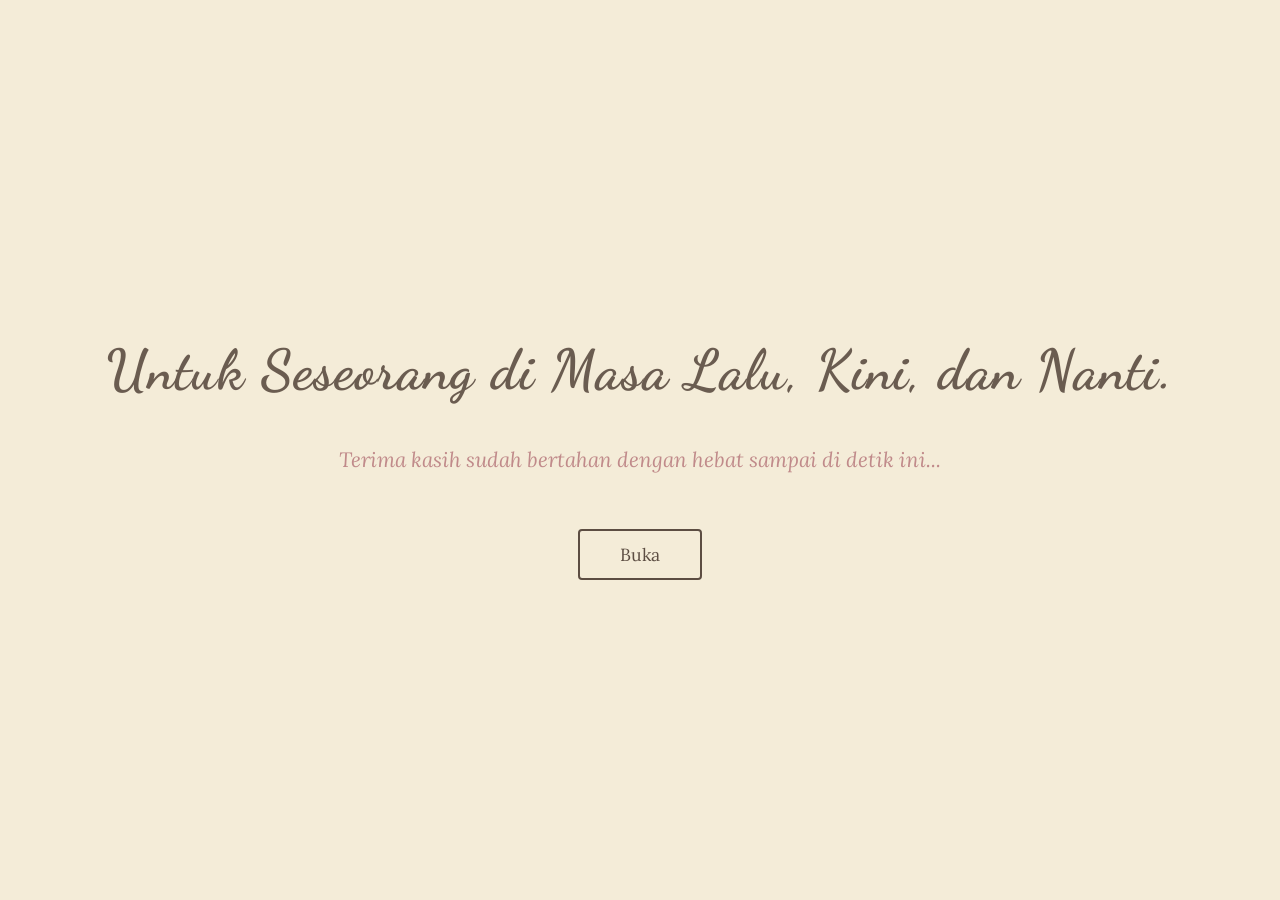
==== index.html @ dc597176 "Add files via upload" ====
<!DOCTYPE html>
<html lang="en">

<head>
    <meta charset="UTF-8">
    <meta name="viewport" content="width=device-width, initial-scale=1.0">
    <title>Happy Birthday Yuni Azira</title>
    <link rel="preconnect" href="https://fonts.googleapis.com">
    <link rel="preconnect" href="https://fonts.gstatic.com" crossorigin>
    <link
        href="https://fonts.googleapis.com/css2?family=Dancing+Script:wght@600;700&family=Lora:ital,wght@0,400;0,500;1,400&display=swap"
        rel="stylesheet">
    <link rel="stylesheet" href="style.css">
</head>

<body>
    <!-- Preload="auto" agar musik siap tanpa delay -->
    <audio id="bg-music" src="src/kota_ini_tak_sama_tanpamu.mp3" loop preload="auto"></audio>

    <div id="fireflies-container"></div>

    <div id="penguin-companion">
        <div class="penguin-bubble" id="penguin-bubble">Halo! 👋</div>
        <img src="src/popoi.png" alt="Pinguin Penjaga" class="penguin-img" id="penguin-img" draggable="false">
    </div>

    <div id="cover-page">
        <h1 id="cover-title">Untuk Seseorang di Masa Lalu, Kini, dan Nanti.</h1>
        <p id="cover-desc">Terima kasih sudah bertahan dengan hebat sampai di detik ini...</p>

        <button class="btn-buka" id="btn-awal" onclick="tampilkanAreaPassword()">Buka</button>

        <div class="password-container" id="password-area">
            <p style="font-style: italic; color: var(--text-sepia); margin-bottom: 15px; font-size: 1.1rem; text-align: center;">
                Kapan hari yang spesial itu?</p>

            <div class="mcq-grid">
                <button class="btn-mcq" onclick="cekPasswordPilihan('salah')">14 Februari</button>
                <button class="btn-mcq" onclick="cekPasswordPilihan('benar')">29 Maret</button>
                <button class="btn-mcq" onclick="cekPasswordPilihan('salah')">17 Agustus</button>
                <button class="btn-mcq" onclick="cekPasswordPilihan('salah')">25 Desember</button>
            </div>

            <p class="error-msg" id="error-msg">Coba ingat lagi!</p>
        </div>
    </div>

    <div id="main-content">
        <section class="hero slow-fade">
            <h1>Selamat Ulang Tahun, Jiwa yang kuat, indah, dan hebat.</h1>
            <p>"Maaf aku tidak bisa memberikan sesuatu yang bernilai, barang yang bisa dipakai, atau kenangan yang bisa diceritakan."</p>
        </section>

        <section class="cake-section slow-fade" id="cake-section">
            <h2 class="section-title" style="margin-bottom: 10px; font-size: 3rem;">Waktunya Membuat Harapan</h2>
            <div class="cake-container">
                <div class="cake">
                    <div class="candle"></div>
                    <div class="smoke" id="smoke"></div>
                    <div class="flame-container">
                        <div class="flame" id="flame" onclick="tiupLilin()" title="Sentuh untuk meniup"></div>
                    </div>
                    <div class="icing"></div>
                </div>
            </div>
            <p class="cake-instruction" id="cake-instruction">Pejamkan mata, ucapkan harapanmu dalam hati,<br>lalu
                <b>sentuh apinya</b> untuk meniup lilin.</p>
            <p class="wish-text" id="wish-text" style="display: none;">Harapanmu pasti akan didengar oleh semesta. Aamiin. ✨</p>
        </section>

        <div id="hidden-after-cake" class="hidden-after-cake">
            <section class="gallery-section">
                <h2 class="section-title slow-fade">Terima Kasih pernah Menjadi Bagian dari Hidupku, Menemani dan Mengajariku dalam Banyak Hal</h2>
                <p class="mobile-hint slow-fade">✨ Sentuh foto untuk interaksi ✨</p>
                <div class="grid">
                    <div class="photo-frame slow-fade">
                        <div class="img-container">
                            <img src="src/1.jpg" alt="Kenangan 1" loading="lazy" decoding="async">
                        </div>
                    </div>
                    <div class="photo-frame slow-fade">
                        <div class="img-container">
                            <img src="src/2.jpg" alt="Kenangan 2" loading="lazy" decoding="async">
                        </div>
                    </div>
                    <div class="photo-frame slow-fade">
                        <div class="img-container">
                            <img src="src/3.jpg" alt="Kenangan 3" loading="lazy" decoding="async">
                        </div>
                    </div>
                </div>
            </section>

            <section class="letter-section slow-fade">
                <div class="letter-interaction-area">

                    <div class="amplop-glow" id="amplop-glow"></div>

                    <div class="amplop-container" id="amplop-container" onclick="bukaAmplop(event)" title="Sentuh untuk membuka surat">
                        <div class="amplop-float">
                            <div class="amplop">
                                <div class="amplop-back"></div>
                                <div class="amplop-kertas-mini">
                                    <div style="width: 80%; height: 3px; background: #e8d5b5; margin: 35px auto 15px;"></div>
                                    <div style="width: 90%; height: 3px; background: #e8d5b5; margin: 0 auto 15px;"></div>
                                    <div style="width: 70%; height: 3px; background: #e8d5b5; margin: 0 auto 15px;"></div>
                                </div>
                                <div class="amplop-front"></div>
                                <div class="amplop-bottom"></div>
                                <div class="amplop-flap" id="amplop-flap"></div>
                                <div class="amplop-seal" id="amplop-seal">Buka Surat</div>
                            </div>
                        </div>
                    </div>

                    <div class="old-paper hidden-surat" id="surat-cinta">
                        <h2>Surat Kecil Untukmu</h2>
                        <p>29 Maret lagi, ya? Tahun lalu, aku melihat dengan mataku, seseorang yang baru saja menginjak
                            usia 22 tahun. Menyerukan kepada dunia bahwa ia lebih tua dariku. Ia menceritakan banyak hal
                            yang baik tentangku. Dan aku bahagia mendengar apapun yang keluar darinya.</p>
                        <p>Sekarang, ia kembali lagi lebih tua jauh dariku. Namun tidak dengan sakit dan luka dari masa
                            lalu. Ia sudah tumbuh kuat, mandiri, dan hebat. Dulu yang ketakutan menghadapi banyak
                            tuntutan, kini berdiri seorang diri menghadapi semua kebenaran.</p>
                        <p>Aku bahagia, dan aku bangga. Mungkin dengan cara kita membatasi interaksi, menjauh satu sama
                            lain, dan kembali dengan kehidupan kita sendiri, adalah caramu membuktikan bahwa kamu
                            menjadi wanita yang sangat kuat, tangguh dan hebat sekarang.</p>
                        <p>Tetaplah menjadi hebat, tetaplah menjadi kuat, dan tetaplah menjadi apa yang kau inginkan,
                            apa yang kau banggakan, dan apa yang kau bahagiakan. Tenang saja, Aku tidak akan kalah, aku
                            juga akan terus berkembang, fokus ke diri dan kehidupanku, serta mencoba untuk menjadi lebih
                            sempurna. Mungkin tidak akan sesempurna "sempurna" tapi setidaknya kelak kau akan melihatku
                            sebagai orang yang "lebih baik".</p>
                        <p>Happy birthday, Yuni Azira.</p>

                        <!-- Bagian Tanda Tangan -->
                        <div style="text-align: right; margin-top: 60px; padding-right: 20px;">
                            <div style="height: 80px; margin-bottom: 10px; display: flex; justify-content: flex-end; align-items: center;">
                                <span style="font-family: 'Dancing Script', cursive; font-size: 3.5rem; color: var(--accent-dusty);">Airi</span>
                            </div>
                            <p style="font-size: 1.1rem; font-style: italic; color: var(--text-sepia); margin: 0;">dibuat oleh Airi, sepenuh hati.</p>
                        </div>
                    </div>

                </div>
            </section>

            <footer>
                <p>29 Maret 2026.</p>
            </footer>
        </div>
    </div>
    <script src="script.js"></script>
</body>

</html>
---- style.css ----
/* ==========================================
           TEMA: VINTAGE NOSTALGIA & MAGICAL WARMTH
           ========================================== */
        :root {
            --bg-paper: #f4ecd8; 
            --text-sepia: #5c4d42; 
            --accent-dusty: #c08a8a; 
            --photo-border: #fffbf0; 
            --shadow-warm: rgba(92, 77, 66, 0.15);
            --gold-glow: rgba(255, 215, 0, 0.4);
        }

        * {
            margin: 0;
            padding: 0;
            box-sizing: border-box;
        }

        body {
            font-family: 'Lora', serif;
            background-color: var(--bg-paper);
            color: var(--text-sepia);
            line-height: 1.8;
            overflow-x: hidden;
            background-image: url("data:image/svg+xml,%3Csvg xmlns='http://www.w3.org/2000/svg' width='4' height='4' viewBox='0 0 4 4'%3E%3Cpath fill='%239C92AC' fill-opacity='0.05' d='M1 3h1v1H1V3zm2-2h1v1H3V1z'%3E%3C/path%3E%3C/svg%3E");
        }

        /* Overlay Film Grain & Vignette */
        body::after {
            content: ""; position: fixed; top: 0; left: 0; width: 100%; height: 100%;
            pointer-events: none; z-index: 9990;
            background: radial-gradient(circle, transparent 50%, rgba(50, 30, 10, 0.4) 100%);
            mix-blend-mode: multiply;
        }

        body::before {
            content: ""; position: fixed; top: 0; left: 0; width: 100%; height: 100%;
            pointer-events: none; z-index: 9991;
            background-image: url("data:image/svg+xml,%3Csvg viewBox='0 0 200 200' xmlns='http://www.w3.org/2000/svg'%3E%3Cfilter id='noiseFilter'%3E%3CfeTurbulence type='fractalNoise' baseFrequency='0.85' numOctaves='3' stitchTiles='stitch'/%3E%3C/filter%3E%3Crect width='100%25' height='100%25' filter='url(%23noiseFilter)' opacity='0.07'/%3E%3C/svg%3E");
            opacity: 0.6;
        }

        h1, h2, h3 {
            font-family: 'Dancing Script', cursive; font-weight: 700;
            color: var(--text-sepia); letter-spacing: 1px;
        }

        /* ==========================================
           EFEK KUNANG-KUNANG / DEBU MAGIS (OPTIMIZED)
           ========================================== */
        #fireflies-container {
            position: fixed; top: 0; left: 0; width: 100vw; height: 100vh;
            pointer-events: none; z-index: 0;
            opacity: 0; transition: opacity 3s ease; 
        }
        #fireflies-container.active { opacity: 1; }

        .firefly {
            position: absolute;
            background: radial-gradient(circle, #fff 0%, #ffe066 40%, transparent 80%);
            border-radius: 50%;
            pointer-events: none;
            box-shadow: 0 0 8px 2px rgba(255, 215, 0, 0.5);
            animation: float-firefly linear infinite;
            will-change: transform, opacity; /* Optimasi GPU */
        }

        @keyframes float-firefly {
            0% { transform: translate3d(0, 100vh, 0) scale(0); opacity: 0; }
            20% { opacity: 1; transform: translate3d(-20px, 80vh, 0) scale(1); }
            80% { opacity: 1; transform: translate3d(20px, 20vh, 0) scale(1); }
            100% { transform: translate3d(-10px, -10vh, 0) scale(0); opacity: 0; }
        }

        /* ==========================================
           HALAMAN SAMPUL (COVER) & ANIMASI MASUK
           ========================================== */
        #cover-page {
            position: fixed; top: 0; left: 0; width: 100vw; height: 100vh;
            background-color: var(--bg-paper);
            display: flex; flex-direction: column; justify-content: center; align-items: center;
            z-index: 10000;
            transition: transform 1.5s cubic-bezier(0.4, 0, 0.2, 1), opacity 1.5s ease-in-out, filter 1.5s ease;
            transform-origin: center center; padding: 30px; text-align: center;
        }

        #cover-page.opening {
            transform: scale(1.4); opacity: 0; filter: blur(12px); pointer-events: none;
        }

        #cover-page h1 { font-size: 3.5rem; margin-bottom: 20px; opacity: 0.9; transition: opacity 0.5s ease; }
        #cover-page p { font-size: 1.3rem; font-style: italic; margin-bottom: 50px; color: var(--accent-dusty); transition: opacity 0.5s ease; }

        .btn-buka {
            padding: 12px 40px; font-size: 1.1rem; font-family: 'Lora', serif;
            background: transparent; color: var(--text-sepia); border: 2px solid var(--text-sepia);
            border-radius: 4px; cursor: pointer; transition: all 0.4s cubic-bezier(0.175, 0.885, 0.32, 1.275);
            position: relative; overflow: hidden;
        }

        .btn-buka::before {
            content: ''; position: absolute; top: 0; left: -100%; width: 100%; height: 100%;
            background: linear-gradient(90deg, transparent, rgba(255,255,255,0.4), transparent);
            transition: left 0.5s ease;
        }
        .btn-buka:hover::before { left: 100%; }

        .btn-buka:hover {
            background-color: var(--text-sepia); color: var(--bg-paper);
            box-shadow: 0 5px 20px var(--shadow-warm); transform: translateY(-3px);
        }

        .btn-buka.clicked {
            transform: scale(0.9); background-color: var(--text-sepia); color: var(--bg-paper);
            box-shadow: 0 0 25px rgba(92, 77, 66, 0.6); pointer-events: none;
        }

        /* ==========================================
           FITUR PASSWORD (PILIHAN GANDA)
           ========================================== */
        .password-container {
            display: none; flex-direction: column; align-items: center;
            opacity: 0; transition: opacity 0.5s ease; margin-top: 10px; width: 100%;
        }

        .mcq-grid {
            display: grid; grid-template-columns: 1fr 1fr; gap: 12px;
            width: 100%; max-width: 320px; margin-bottom: 10px;
        }

        .btn-mcq {
            padding: 12px 10px; font-size: 1.05rem; font-family: 'Lora', serif;
            background: rgba(255, 255, 255, 0.6); color: var(--text-sepia);
            border: 2px solid var(--accent-dusty); border-radius: 8px;
            cursor: pointer; transition: all 0.3s ease;
        }

        .btn-mcq:hover {
            background-color: var(--accent-dusty); color: white;
            box-shadow: 0 5px 15px var(--shadow-warm); transform: translateY(-2px);
            border-color: transparent;
        }

        .error-msg {
            color: #d9534f; font-style: italic; margin-top: 15px;
            font-size: 0.95rem; opacity: 0; transition: opacity 0.3s ease;
        }

        .shake { animation: shake 0.4s cubic-bezier(.36,.07,.19,.97) both; }
        @keyframes shake {
            10%, 90% { transform: translate3d(-2px, 0, 0); }
            20%, 80% { transform: translate3d(4px, 0, 0); }
            30%, 50%, 70% { transform: translate3d(-6px, 0, 0); }
            40%, 60% { transform: translate3d(6px, 0, 0); }
        }

        /* ==========================================
           KONTEN UTAMA & ANIMASI SCROLL
           ========================================== */
        #main-content { display: none; opacity: 0; position: relative; z-index: 1; }

        .slow-fade {
            opacity: 0; transform: translateY(40px);
            transition: opacity 1.8s ease-out, transform 1.8s ease-out;
        }
        .slow-fade.active { opacity: 1; transform: translateY(0); }

        /* --- HERO SECTION --- */
        .hero {
            min-height: 90vh; display: flex; flex-direction: column; justify-content: center;
            align-items: center; text-align: center; padding: 100px 20px 40px 20px;
        }

        .hero h1 { 
            font-size: 4.8rem; margin-bottom: 30px; line-height: 1.2;
            text-shadow: 0 0 30px rgba(192, 138, 138, 0.4);
        }
        .hero p {
            font-size: 1.3rem; max-width: 700px; font-style: italic;
            border-top: 1px solid var(--accent-dusty); border-bottom: 1px solid var(--accent-dusty);
            padding: 20px 0; position: relative;
        }

        /* --- CAKE SECTION --- */
        .cake-section { padding: 40px 20px 80px 20px; display: flex; flex-direction: column; align-items: center; text-align: center; }
        .cake-container { position: relative; width: 200px; height: 180px; margin: 20px auto 40px; display: flex; justify-content: center; align-items: flex-end; }
        .cake { position: relative; width: 160px; height: 70px; background-color: #dcb897; border-radius: 8px 8px 0 0; box-shadow: inset 0 -10px rgba(0,0,0,0.05), 0 10px 20px var(--shadow-warm); }
        .icing { position: absolute; top: 0; left: 0; width: 100%; height: 25px; background-color: var(--photo-border); border-radius: 8px 8px 15px 15px; }
        .icing::after { content: ''; position: absolute; top: 20px; left: 10px; width: 18px; height: 20px; background-color: var(--photo-border); border-radius: 20px; box-shadow: 25px 5px 0 var(--photo-border), 55px -5px 0 var(--photo-border), 85px 8px 0 var(--photo-border), 115px 2px 0 var(--photo-border); }
        .candle { position: absolute; bottom: 70px; left: 50%; transform: translateX(-50%); width: 12px; height: 45px; background-color: var(--accent-dusty); border-radius: 3px; box-shadow: inset -3px 0 rgba(0,0,0,0.1); }
        .flame-container { position: absolute; bottom: 118px; left: 50%; transform: translateX(-50%); width: 16px; height: 26px; z-index: 10; }
        .flame { width: 100%; height: 100%; background: radial-gradient(ellipse at bottom, #ffffff 0%, #ffcc00 40%, #ff5722 90%); border-radius: 50% 50% 30% 30% / 60% 60% 40% 40%; box-shadow: 0 0 10px rgba(255, 204, 0, 0.8), 0 0 25px rgba(255, 87, 34, 0.6), 0 -10px 40px rgba(255, 0, 0, 0.4); transform-origin: center bottom; cursor: pointer; opacity: 0; transform: scale(0); transition: transform 0.6s cubic-bezier(0.175, 0.885, 0.32, 1.275), opacity 0.6s ease; pointer-events: none; }
        .flame.lit { opacity: 1; transform: scale(1); animation: flicker-organic 0.5s ease-in-out infinite alternate, glow-pulse 1.5s ease-in-out infinite alternate; pointer-events: auto; }
        @keyframes flicker-organic { 0% { transform: scale(1) rotate(-1deg) skewX(1deg); } 25% { transform: scale(0.97, 1.03) rotate(1deg) skewX(-1deg); } 50% { transform: scale(1.03, 0.97) rotate(-2deg) skewX(2deg); } 75% { transform: scale(0.95, 1.05) rotate(2deg) skewX(-1deg); } 100% { transform: scale(1.01, 1.02) rotate(-1deg) skewX(1deg); } }
        @keyframes glow-pulse { 0% { box-shadow: 0 0 10px rgba(255, 204, 0, 0.8), 0 0 20px rgba(255, 87, 34, 0.6), 0 -5px 30px rgba(255, 0, 0, 0.3); opacity: 0.9; } 100% { box-shadow: 0 0 15px rgba(255, 204, 0, 0.9), 0 0 35px rgba(255, 87, 34, 0.8), 0 -15px 50px rgba(255, 0, 0, 0.5); opacity: 1; } }
        .smoke { position: absolute; bottom: 110px; left: 50%; transform: translateX(-50%); width: 10px; height: 10px; background-color: #888; border-radius: 50%; opacity: 0; filter: blur(4px); transition: all 1.5s ease-out; pointer-events: none; }
        .smoke.active { opacity: 0.4; bottom: 160px; transform: translateX(-50%) scale(3); }
        .cake-instruction { font-style: italic; color: var(--text-sepia); opacity: 0; transform: translateY(10px); transition: opacity 0.8s ease, transform 0.8s ease; line-height: 1.5; }
        .wish-text { font-size: 1.6rem; color: var(--accent-dusty); font-family: 'Dancing Script', cursive; opacity: 0; transition: opacity 1.5s ease; text-shadow: 0 0 15px rgba(192, 138, 138, 0.5); }

        /* ==========================================
           WADAH RAHASIA (MUNCUL SETELAH TIUP LILIN)
           ========================================== */
        .hidden-after-cake {
            display: none; opacity: 0; transform: translateY(80px) scale(0.97);
            transition: all 2s cubic-bezier(0.25, 1, 0.5, 1); padding-top: 40px;
        }
        .hidden-after-cake.revealed { opacity: 1; transform: translateY(0) scale(1); }

        /* --- GALLERY SECTION --- */
        .gallery-section { padding: 80px 20px 120px 20px; max-width: 1100px; margin: 0 auto; position: relative; z-index: 2; }
        .section-title { text-align: center; font-size: 3.5rem; margin-bottom: 80px; color: var(--accent-dusty); }
        .grid { display: grid; grid-template-columns: repeat(auto-fit, minmax(280px, 1fr)); gap: 60px; padding: 20px; perspective: 1000px; }

        .photo-frame {
            background-color: var(--photo-border); padding: 15px 15px 50px 15px; 
            box-shadow: 5px 5px 20px var(--shadow-warm), inset 0 0 20px rgba(0,0,0,0.05); 
            transform: rotate(-2deg); 
            transition: transform 0.4s ease-out, box-shadow 0.4s ease-out;
            position: relative; cursor: pointer; transform-style: preserve-3d;
        }

        .photo-frame:nth-child(even) { transform: rotate(2deg) translateY(20px); }
        .photo-frame:nth-child(3n) { transform: rotate(-1deg) translateY(-15px); }

        .photo-frame.is-touched, .photo-frame.is-3d-hovered { box-shadow: 15px 20px 40px rgba(92, 77, 66, 0.3), -5px -5px 20px rgba(255,255,255,0.5); z-index: 10; }

        .img-container { width: 100%; height: 320px; overflow: hidden; position: relative; border: 1px solid rgba(0,0,0,0.1); transform: translateZ(20px); }
        .img-container img { width: 100%; height: 100%; object-fit: cover; filter: sepia(0.7) contrast(0.9) brightness(0.9) blur(0.5px); transition: filter 1s ease, transform 1s ease; }
        
        .photo-frame.is-touched .img-container img, .photo-frame.is-3d-hovered .img-container img { filter: sepia(0) contrast(1.05) brightness(1.02) blur(0); transform: scale(1.08); }

        .img-container::after { content: ''; position: absolute; top: 0; left: 0; right: 0; bottom: 0; background: linear-gradient(135deg, rgba(255,255,255,0.4) 0%, rgba(255,255,255,0) 50%); pointer-events: none; }
        .mobile-hint { text-align: center; font-style: italic; color: var(--accent-dusty); margin-top: -60px; margin-bottom: 40px; font-size: 1rem; display: none; }

        /* ==========================================
           INTERAKSI AMPLOP & SURAT CINTA
           ========================================== */
        .letter-section { padding: 50px 20px 150px 20px; display: flex; justify-content: center; position: relative; z-index: 2; }
        .letter-interaction-area { position: relative; width: 100%; display: flex; justify-content: center; align-items: center; min-height: 500px; }

        .amplop-glow {
            position: absolute; width: 450px; height: 300px;
            background: radial-gradient(circle, var(--gold-glow) 0%, transparent 70%);
            border-radius: 50%; filter: blur(30px); animation: pulse-glow 3s infinite alternate;
            z-index: 1; opacity: 0.7; pointer-events: none;
        }
        @keyframes pulse-glow { 0% { transform: scale(1); opacity: 0.5; } 100% { transform: scale(1.3); opacity: 0.9; } }

        .amplop-container { position: absolute; z-index: 10; cursor: pointer; transition: all 0.8s ease; }
        .amplop-float { animation: float-amplop 3.5s ease-in-out infinite; transform-style: preserve-3d; }
        @keyframes float-amplop { 0%, 100% { transform: translateY(0); } 50% { transform: translateY(-15px); } }
        
        .amplop { position: relative; width: 450px; height: 300px; perspective: 1200px; filter: drop-shadow(0 20px 30px rgba(92, 77, 66, 0.4)); }
        .amplop-container:not(.open):hover .amplop-seal { transform: translate(-50%, -50%) scale(1.1); background-color: #ba5757; box-shadow: 0 0 20px rgba(255, 215, 0, 0.5); }

        .amplop-back { position: absolute; top: 0; left: 0; width: 100%; height: 100%; background-color: #ceab8b; border-radius: 8px; z-index: 1; }
        .amplop-kertas-mini { position: absolute; bottom: 15px; left: 20px; right: 20px; top: 40px; background-color: #fffdf7; border-radius: 5px; box-shadow: 0 0 15px rgba(0,0,0,0.1); z-index: 2; transition: transform 0.8s cubic-bezier(0.4, 0, 0.2, 1) 0.4s; }
        .amplop-front { position: absolute; top: 0; left: 0; width: 100%; height: 100%; z-index: 3; border-radius: 8px; overflow: hidden; }
        .amplop-front::before { content: ''; position: absolute; top: 0; left: 0; border-top: 150px solid transparent; border-bottom: 150px solid transparent; border-left: 225px solid #d4b08f; }
        .amplop-front::after { content: ''; position: absolute; top: 0; right: 0; border-top: 150px solid transparent; border-bottom: 150px solid transparent; border-right: 225px solid #d4b08f; }
        .amplop-bottom { position: absolute; bottom: 0; left: 0; border-left: 225px solid transparent; border-right: 225px solid transparent; border-bottom: 150px solid #dcb897; z-index: 4; border-radius: 0 0 8px 8px; transform-origin: bottom; transform: scale(1.01); }
        .amplop-flap { position: absolute; top: 0; left: 0; border-left: 225px solid transparent; border-right: 225px solid transparent; border-top: 160px solid #c8a382; transform-origin: top; transition: transform 0.6s cubic-bezier(0.4, 0, 0.2, 1), z-index 0s 0.25s; z-index: 5; }
        .amplop-seal { position: absolute; top: 50%; left: 50%; transform: translate(-50%, -50%); background-color: #a64c4c; color: white; padding: 15px 30px; border-radius: 40px; font-family: 'Dancing Script', cursive; font-size: 1.6rem; letter-spacing: 1px; z-index: 6; box-shadow: 0 8px 20px rgba(166, 76, 76, 0.4); transition: all 0.3s ease; white-space: nowrap; }

        .amplop-container.open .amplop-flap { transform: rotateX(180deg); z-index: 1; }
        .amplop-container.open .amplop-seal { opacity: 0; transform: translate(-50%, -50%) scale(0.5); }
        .amplop-container.open .amplop-kertas-mini { transform: translateY(-120px); }
        .amplop-container.fade-out { opacity: 0; transform: translateY(50px) scale(0.9); pointer-events: none; }

        /* --- Kertas Surat Asli --- */
        .old-paper { background-color: #fffdf7; padding: 80px 60px; max-width: 800px; width: 100%; box-shadow: 0 10px 40px rgba(0,0,0,0.15), 0 0 40px rgba(0,0,0,0.05) inset; border: 1px solid #e8e0d5; position: relative; }
        .old-paper::before { content: ''; position: absolute; top: 0; left: 40px; right: 40px; bottom: 0; background-image: repeating-linear-gradient(transparent, transparent 39px, var(--accent-dusty) 39px, var(--accent-dusty) 40px); opacity: 0.2; pointer-events: none; }
        .old-paper h2 { font-size: 3rem; text-align: center; margin-bottom: 40px; color: var(--accent-dusty); }
        .old-paper p { font-size: 1.25rem; margin-bottom: 30px; text-indent: 40px; position: relative; z-index: 2; }
        
        .hidden-surat { opacity: 0; transform: scale(0.8) translateY(100px); transition: all 1s cubic-bezier(0.175, 0.885, 0.32, 1.275); position: absolute; pointer-events: none; }
        .hidden-surat.revealed { opacity: 1; transform: scale(1) translateY(0); position: relative; pointer-events: auto; z-index: 20; }

        /* Partikel Debu Bintang saat amplop dibuka */
        .stardust {
            position: absolute; width: 6px; height: 6px; background-color: #ffd700; border-radius: 50%;
            pointer-events: none; z-index: 100; opacity: 0;
            box-shadow: 0 0 10px #ffd700, 0 0 20px #ffaa00;
        }

        footer { text-align: center; padding: 60px 20px; font-size: 0.9rem; color: var(--accent-dusty); border-top: 1px solid rgba(92, 77, 66, 0.1); position: relative; z-index: 2;}

        /* ==========================================
           MASKOT PENGUIN COMPANION (OPTIMIZED GPU)
           ========================================== */
        #penguin-companion { 
            position: fixed; bottom: -150px; 
            left: calc(50vw - 50px); 
            width: 100px; z-index: 9995; 
            cursor: grab; 
            transition: bottom 1s cubic-bezier(0.175, 0.885, 0.32, 1.275); 
            touch-action: none; user-select: none; 
        }
        #penguin-companion.show { bottom: 20px; }
        #penguin-companion:active { cursor: grabbing; }

        .penguin-img { 
            width: 100%; height: auto; 
            filter: drop-shadow(0px 10px 15px rgba(92, 77, 66, 0.3)); 
            animation: float-penguin 3s ease-in-out infinite; 
            transition: transform 0.4s ease; 
            -webkit-user-drag: none; 
            -moz-user-select: none;
            -webkit-user-select: none;
            user-select: none;
            pointer-events: none; 
            will-change: transform; /* Akselerasi GPU */
        }

        @keyframes float-penguin { 0%, 100% { transform: translate3d(0, 0, 0) rotate(0deg); } 50% { transform: translate3d(0, -8px, 0) rotate(2deg); } }
        .penguin-img.walking { animation: waddle-penguin 0.4s ease-in-out infinite alternate !important; }
        @keyframes waddle-penguin { 0% { transform: rotate(-10deg) translateY(-5px); } 100% { transform: rotate(10deg) translateY(-5px); } }
        
        .penguin-bubble { position: absolute; bottom: 110px; left: 50%; background: white; color: var(--text-sepia); padding: 10px 15px; border-radius: 15px; font-size: 0.95rem; font-family: 'Lora', serif; font-style: italic; box-shadow: 0 5px 15px rgba(0,0,0,0.1); white-space: nowrap; opacity: 0; transform: translateX(-50%) scale(0.5); transform-origin: bottom center; transition: all 0.3s cubic-bezier(0.175, 0.885, 0.32, 1.275); pointer-events: none; border: 1px solid var(--accent-dusty); }
        .penguin-bubble.show-bubble { opacity: 1; transform: translateX(-50%) scale(1); }

        @media (max-width: 768px) {
            .hero h1 { font-size: 3.5rem; } .section-title { font-size: 2.8rem; } .mobile-hint { display: block; } .grid { gap: 40px; }
            .letter-interaction-area { min-height: 350px; } .amplop { transform: scale(0.65); } .amplop-glow { transform: scale(0.65); } .old-paper { padding: 40px 25px; } .old-paper p { font-size: 1.1rem; text-indent: 20px; }
            #penguin-companion { width: 80px; } .penguin-bubble { bottom: 90px; font-size: 0.85rem; }
        }
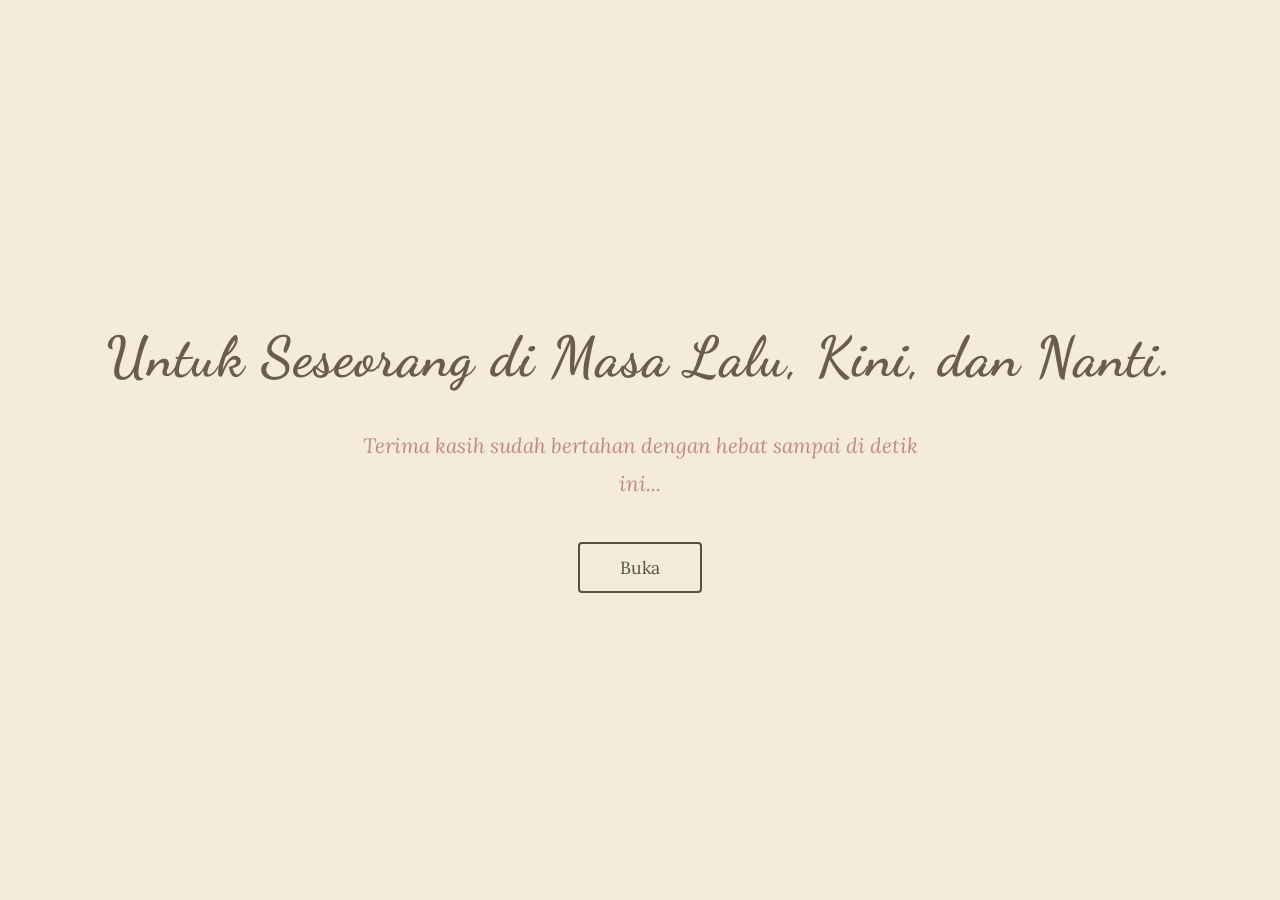
==== commit 71d7ce0d: "Add files via upload" ====
--- a/index.html
+++ b/index.html
@@ -14,7 +14,7 @@
 </head>
 
 <body>
-    <!-- Preload="auto" agar musik siap tanpa delay -->
+     <!-- Preload="auto" agar musik siap tanpa delay -->
     <audio id="bg-music" src="src/kota_ini_tak_sama_tanpamu.mp3" loop preload="auto"></audio>
 
     <div id="fireflies-container"></div>
--- a/style.css
+++ b/style.css
@@ -81,7 +81,7 @@
             display: flex; flex-direction: column; justify-content: center; align-items: center;
             z-index: 10000;
             transition: transform 1.5s cubic-bezier(0.4, 0, 0.2, 1), opacity 1.5s ease-in-out, filter 1.5s ease;
-            transform-origin: center center; padding: 30px; text-align: center;
+            transform-origin: center center; padding: 20px; text-align: center;
         }
 
         #cover-page.opening {
@@ -89,7 +89,7 @@
         }
 
         #cover-page h1 { font-size: 3.5rem; margin-bottom: 20px; opacity: 0.9; transition: opacity 0.5s ease; }
-        #cover-page p { font-size: 1.3rem; font-style: italic; margin-bottom: 50px; color: var(--accent-dusty); transition: opacity 0.5s ease; }
+        #cover-page p { font-size: 1.3rem; font-style: italic; margin-bottom: 40px; color: var(--accent-dusty); transition: opacity 0.5s ease; max-width: 600px;}
 
         .btn-buka {
             padding: 12px 40px; font-size: 1.1rem; font-family: 'Lora', serif;
@@ -107,7 +107,7 @@
 
         .btn-buka:hover {
             background-color: var(--text-sepia); color: var(--bg-paper);
-            box-shadow: 0 5px 20px var(--shadow-warm); transform: translateY(-3px);
+            box-shadow: 0 5px 20px var(--shadow-warm); transform: translate3d(0, -3px, 0);
         }
 
         .btn-buka.clicked {
@@ -137,7 +137,7 @@
 
         .btn-mcq:hover {
             background-color: var(--accent-dusty); color: white;
-            box-shadow: 0 5px 15px var(--shadow-warm); transform: translateY(-2px);
+            box-shadow: 0 5px 15px var(--shadow-warm); transform: translate3d(0, -2px, 0);
             border-color: transparent;
         }
 
@@ -155,24 +155,25 @@
         }
 
         /* ==========================================
-           KONTEN UTAMA & ANIMASI SCROLL
+           KONTEN UTAMA & ANIMASI SCROLL (OPTIMIZED)
            ========================================== */
         #main-content { display: none; opacity: 0; position: relative; z-index: 1; }
 
         .slow-fade {
-            opacity: 0; transform: translateY(40px);
-            transition: opacity 1.8s ease-out, transform 1.8s ease-out;
-        }
-        .slow-fade.active { opacity: 1; transform: translateY(0); }
+            opacity: 0; transform: translate3d(0, 40px, 0); /* translate3d memicu GPU acceleration */
+            transition: opacity 1.2s ease-out, transform 1.2s ease-out;
+            will-change: opacity, transform;
+        }
+        .slow-fade.active { opacity: 1; transform: translate3d(0, 0, 0); }
 
         /* --- HERO SECTION --- */
         .hero {
             min-height: 90vh; display: flex; flex-direction: column; justify-content: center;
-            align-items: center; text-align: center; padding: 100px 20px 40px 20px;
+            align-items: center; text-align: center; padding: 80px 20px 40px 20px;
         }
 
         .hero h1 { 
-            font-size: 4.8rem; margin-bottom: 30px; line-height: 1.2;
+            font-size: 4.5rem; margin-bottom: 30px; line-height: 1.2;
             text-shadow: 0 0 30px rgba(192, 138, 138, 0.4);
         }
         .hero p {
@@ -202,15 +203,18 @@
            WADAH RAHASIA (MUNCUL SETELAH TIUP LILIN)
            ========================================== */
         .hidden-after-cake {
-            display: none; opacity: 0; transform: translateY(80px) scale(0.97);
-            transition: all 2s cubic-bezier(0.25, 1, 0.5, 1); padding-top: 40px;
-        }
-        .hidden-after-cake.revealed { opacity: 1; transform: translateY(0) scale(1); }
+            display: none; 
+            opacity: 0; 
+            /* REVISI: Menghapus transisi "scale/transform" untuk meringankan rendering mobile */
+            transition: opacity 1.5s ease; 
+            padding-top: 40px;
+        }
+        .hidden-after-cake.revealed { opacity: 1; }
 
         /* --- GALLERY SECTION --- */
-        .gallery-section { padding: 80px 20px 120px 20px; max-width: 1100px; margin: 0 auto; position: relative; z-index: 2; }
-        .section-title { text-align: center; font-size: 3.5rem; margin-bottom: 80px; color: var(--accent-dusty); }
-        .grid { display: grid; grid-template-columns: repeat(auto-fit, minmax(280px, 1fr)); gap: 60px; padding: 20px; perspective: 1000px; }
+        .gallery-section { padding: 40px 20px 120px 20px; max-width: 1100px; margin: 0 auto; position: relative; z-index: 2; }
+        .section-title { text-align: center; font-size: 3rem; margin-bottom: 60px; color: var(--accent-dusty); line-height: 1.3;}
+        .grid { display: grid; grid-template-columns: repeat(auto-fit, minmax(260px, 1fr)); gap: 40px; padding: 20px; perspective: 1000px; }
 
         .photo-frame {
             background-color: var(--photo-border); padding: 15px 15px 50px 15px; 
@@ -218,41 +222,45 @@
             transform: rotate(-2deg); 
             transition: transform 0.4s ease-out, box-shadow 0.4s ease-out;
             position: relative; cursor: pointer; transform-style: preserve-3d;
-        }
-
-        .photo-frame:nth-child(even) { transform: rotate(2deg) translateY(20px); }
-        .photo-frame:nth-child(3n) { transform: rotate(-1deg) translateY(-15px); }
+            will-change: transform;
+        }
+
+        .photo-frame:nth-child(even) { transform: rotate(2deg) translateY(10px); }
+        .photo-frame:nth-child(3n) { transform: rotate(-1deg) translateY(-10px); }
 
         .photo-frame.is-touched, .photo-frame.is-3d-hovered { box-shadow: 15px 20px 40px rgba(92, 77, 66, 0.3), -5px -5px 20px rgba(255,255,255,0.5); z-index: 10; }
 
         .img-container { width: 100%; height: 320px; overflow: hidden; position: relative; border: 1px solid rgba(0,0,0,0.1); transform: translateZ(20px); }
-        .img-container img { width: 100%; height: 100%; object-fit: cover; filter: sepia(0.7) contrast(0.9) brightness(0.9) blur(0.5px); transition: filter 1s ease, transform 1s ease; }
+        .img-container img { width: 100%; height: 100%; object-fit: cover; filter: sepia(0.7) contrast(0.9) brightness(0.9); transition: filter 0.8s ease, transform 0.8s ease; }
         
-        .photo-frame.is-touched .img-container img, .photo-frame.is-3d-hovered .img-container img { filter: sepia(0) contrast(1.05) brightness(1.02) blur(0); transform: scale(1.08); }
+        .photo-frame.is-touched .img-container img, .photo-frame.is-3d-hovered .img-container img { filter: sepia(0) contrast(1.05) brightness(1.02); transform: scale(1.05); }
 
         .img-container::after { content: ''; position: absolute; top: 0; left: 0; right: 0; bottom: 0; background: linear-gradient(135deg, rgba(255,255,255,0.4) 0%, rgba(255,255,255,0) 50%); pointer-events: none; }
-        .mobile-hint { text-align: center; font-style: italic; color: var(--accent-dusty); margin-top: -60px; margin-bottom: 40px; font-size: 1rem; display: none; }
+        .mobile-hint { text-align: center; font-style: italic; color: var(--accent-dusty); margin-top: -40px; margin-bottom: 40px; font-size: 1rem; display: none; }
 
         /* ==========================================
            INTERAKSI AMPLOP & SURAT CINTA
            ========================================== */
         .letter-section { padding: 50px 20px 150px 20px; display: flex; justify-content: center; position: relative; z-index: 2; }
-        .letter-interaction-area { position: relative; width: 100%; display: flex; justify-content: center; align-items: center; min-height: 500px; }
+        .letter-interaction-area { position: relative; width: 100%; display: flex; justify-content: center; align-items: center; min-height: 450px; }
 
         .amplop-glow {
             position: absolute; width: 450px; height: 300px;
-            background: radial-gradient(circle, var(--gold-glow) 0%, transparent 70%);
-            border-radius: 50%; filter: blur(30px); animation: pulse-glow 3s infinite alternate;
+            /* REVISI: Mengganti filter:blur yang berat menjadi radial-gradient lembut untuk optimasi GPU */
+            background: radial-gradient(circle, rgba(255, 215, 0, 0.25) 0%, transparent 65%);
+            border-radius: 50%;
+            animation: pulse-glow 3s infinite alternate;
             z-index: 1; opacity: 0.7; pointer-events: none;
+            will-change: opacity, transform;
         }
         @keyframes pulse-glow { 0% { transform: scale(1); opacity: 0.5; } 100% { transform: scale(1.3); opacity: 0.9; } }
 
         .amplop-container { position: absolute; z-index: 10; cursor: pointer; transition: all 0.8s ease; }
-        .amplop-float { animation: float-amplop 3.5s ease-in-out infinite; transform-style: preserve-3d; }
-        @keyframes float-amplop { 0%, 100% { transform: translateY(0); } 50% { transform: translateY(-15px); } }
+        .amplop-float { animation: float-amplop 3.5s ease-in-out infinite; transform-style: preserve-3d; will-change: transform; }
+        @keyframes float-amplop { 0%, 100% { transform: translate3d(0, 0, 0); } 50% { transform: translate3d(0, -15px, 0); } }
         
         .amplop { position: relative; width: 450px; height: 300px; perspective: 1200px; filter: drop-shadow(0 20px 30px rgba(92, 77, 66, 0.4)); }
-        .amplop-container:not(.open):hover .amplop-seal { transform: translate(-50%, -50%) scale(1.1); background-color: #ba5757; box-shadow: 0 0 20px rgba(255, 215, 0, 0.5); }
+        .amplop-container:not(.open):hover .amplop-seal { transform: translate3d(-50%, -50%, 0) scale(1.1); background-color: #ba5757; box-shadow: 0 0 20px rgba(255, 215, 0, 0.5); }
 
         .amplop-back { position: absolute; top: 0; left: 0; width: 100%; height: 100%; background-color: #ceab8b; border-radius: 8px; z-index: 1; }
         .amplop-kertas-mini { position: absolute; bottom: 15px; left: 20px; right: 20px; top: 40px; background-color: #fffdf7; border-radius: 5px; box-shadow: 0 0 15px rgba(0,0,0,0.1); z-index: 2; transition: transform 0.8s cubic-bezier(0.4, 0, 0.2, 1) 0.4s; }
@@ -260,13 +268,13 @@
         .amplop-front::before { content: ''; position: absolute; top: 0; left: 0; border-top: 150px solid transparent; border-bottom: 150px solid transparent; border-left: 225px solid #d4b08f; }
         .amplop-front::after { content: ''; position: absolute; top: 0; right: 0; border-top: 150px solid transparent; border-bottom: 150px solid transparent; border-right: 225px solid #d4b08f; }
         .amplop-bottom { position: absolute; bottom: 0; left: 0; border-left: 225px solid transparent; border-right: 225px solid transparent; border-bottom: 150px solid #dcb897; z-index: 4; border-radius: 0 0 8px 8px; transform-origin: bottom; transform: scale(1.01); }
-        .amplop-flap { position: absolute; top: 0; left: 0; border-left: 225px solid transparent; border-right: 225px solid transparent; border-top: 160px solid #c8a382; transform-origin: top; transition: transform 0.6s cubic-bezier(0.4, 0, 0.2, 1), z-index 0s 0.25s; z-index: 5; }
+        .amplop-flap { position: absolute; top: 0; left: 0; border-left: 225px solid transparent; border-right: 225px solid transparent; border-top: 160px solid #c8a382; transform-origin: top; transition: transform 0.6s cubic-bezier(0.4, 0, 0.2, 1), z-index 0s 0.25s; z-index: 5; will-change: transform; }
         .amplop-seal { position: absolute; top: 50%; left: 50%; transform: translate(-50%, -50%); background-color: #a64c4c; color: white; padding: 15px 30px; border-radius: 40px; font-family: 'Dancing Script', cursive; font-size: 1.6rem; letter-spacing: 1px; z-index: 6; box-shadow: 0 8px 20px rgba(166, 76, 76, 0.4); transition: all 0.3s ease; white-space: nowrap; }
 
         .amplop-container.open .amplop-flap { transform: rotateX(180deg); z-index: 1; }
-        .amplop-container.open .amplop-seal { opacity: 0; transform: translate(-50%, -50%) scale(0.5); }
-        .amplop-container.open .amplop-kertas-mini { transform: translateY(-120px); }
-        .amplop-container.fade-out { opacity: 0; transform: translateY(50px) scale(0.9); pointer-events: none; }
+        .amplop-container.open .amplop-seal { opacity: 0; transform: translate3d(-50%, -50%, 0) scale(0.5); }
+        .amplop-container.open .amplop-kertas-mini { transform: translate3d(0, -120px, 0); }
+        .amplop-container.fade-out { opacity: 0; transform: translate3d(0, 50px, 0) scale(0.9); pointer-events: none; }
 
         /* --- Kertas Surat Asli --- */
         .old-paper { background-color: #fffdf7; padding: 80px 60px; max-width: 800px; width: 100%; box-shadow: 0 10px 40px rgba(0,0,0,0.15), 0 0 40px rgba(0,0,0,0.05) inset; border: 1px solid #e8e0d5; position: relative; }
@@ -274,8 +282,8 @@
         .old-paper h2 { font-size: 3rem; text-align: center; margin-bottom: 40px; color: var(--accent-dusty); }
         .old-paper p { font-size: 1.25rem; margin-bottom: 30px; text-indent: 40px; position: relative; z-index: 2; }
         
-        .hidden-surat { opacity: 0; transform: scale(0.8) translateY(100px); transition: all 1s cubic-bezier(0.175, 0.885, 0.32, 1.275); position: absolute; pointer-events: none; }
-        .hidden-surat.revealed { opacity: 1; transform: scale(1) translateY(0); position: relative; pointer-events: auto; z-index: 20; }
+        .hidden-surat { opacity: 0; transform: translate3d(0, 80px, 0) scale(0.9); transition: all 1s cubic-bezier(0.175, 0.885, 0.32, 1.275); position: absolute; pointer-events: none; will-change: opacity, transform; }
+        .hidden-surat.revealed { opacity: 1; transform: translate3d(0, 0, 0) scale(1); position: relative; pointer-events: auto; z-index: 20; }
 
         /* Partikel Debu Bintang saat amplop dibuka */
         .stardust {
@@ -310,18 +318,41 @@
             -webkit-user-select: none;
             user-select: none;
             pointer-events: none; 
-            will-change: transform; /* Akselerasi GPU */
+            will-change: transform; 
         }
 
         @keyframes float-penguin { 0%, 100% { transform: translate3d(0, 0, 0) rotate(0deg); } 50% { transform: translate3d(0, -8px, 0) rotate(2deg); } }
         .penguin-img.walking { animation: waddle-penguin 0.4s ease-in-out infinite alternate !important; }
-        @keyframes waddle-penguin { 0% { transform: rotate(-10deg) translateY(-5px); } 100% { transform: rotate(10deg) translateY(-5px); } }
+        @keyframes waddle-penguin { 0% { transform: rotate(-10deg) translate3d(0, -5px, 0); } 100% { transform: rotate(10deg) translate3d(0, -5px, 0); } }
         
         .penguin-bubble { position: absolute; bottom: 110px; left: 50%; background: white; color: var(--text-sepia); padding: 10px 15px; border-radius: 15px; font-size: 0.95rem; font-family: 'Lora', serif; font-style: italic; box-shadow: 0 5px 15px rgba(0,0,0,0.1); white-space: nowrap; opacity: 0; transform: translateX(-50%) scale(0.5); transform-origin: bottom center; transition: all 0.3s cubic-bezier(0.175, 0.885, 0.32, 1.275); pointer-events: none; border: 1px solid var(--accent-dusty); }
         .penguin-bubble.show-bubble { opacity: 1; transform: translateX(-50%) scale(1); }
 
+        /* ==========================================
+           REVISI TOTAL: RESPONSIVE LAYOUT UNTUK HP
+           ========================================== */
         @media (max-width: 768px) {
-            .hero h1 { font-size: 3.5rem; } .section-title { font-size: 2.8rem; } .mobile-hint { display: block; } .grid { gap: 40px; }
-            .letter-interaction-area { min-height: 350px; } .amplop { transform: scale(0.65); } .amplop-glow { transform: scale(0.65); } .old-paper { padding: 40px 25px; } .old-paper p { font-size: 1.1rem; text-indent: 20px; }
-            #penguin-companion { width: 80px; } .penguin-bubble { bottom: 90px; font-size: 0.85rem; }
+            /* Pengecilan Font dan Jarak agar tidak bertumpuk di HP */
+            #cover-page { padding: 15px; justify-content: space-evenly; }
+            #cover-page h1, #cover-title { font-size: 2.2rem; margin-bottom: 10px; line-height: 1.3;}
+            #cover-page p, #cover-desc { font-size: 1rem; margin-bottom: 20px; line-height: 1.5; padding: 0 10px; }
+            
+            .btn-buka { padding: 10px 30px; font-size: 1rem; }
+            .password-input { width: 180px; font-size: 1rem; }
+            .mcq-grid { max-width: 280px; gap: 8px; }
+            .btn-mcq { padding: 10px 8px; font-size: 0.95rem; }
+            
+            .hero h1 { font-size: 3rem; } 
+            .section-title { font-size: 2.5rem; margin-bottom: 40px; } 
+            .mobile-hint { display: block; margin-top: -20px;} 
+            .grid { gap: 30px; }
+            
+            .letter-interaction-area { min-height: 300px; } 
+            .amplop { transform: scale(0.65); } 
+            .amplop-glow { transform: scale(0.65); } 
+            .old-paper { padding: 40px 25px; } 
+            .old-paper p { font-size: 1.1rem; text-indent: 20px; }
+            
+            #penguin-companion { width: 80px; left: calc(50vw - 40px); } 
+            .penguin-bubble { bottom: 90px; font-size: 0.85rem; }
         }
